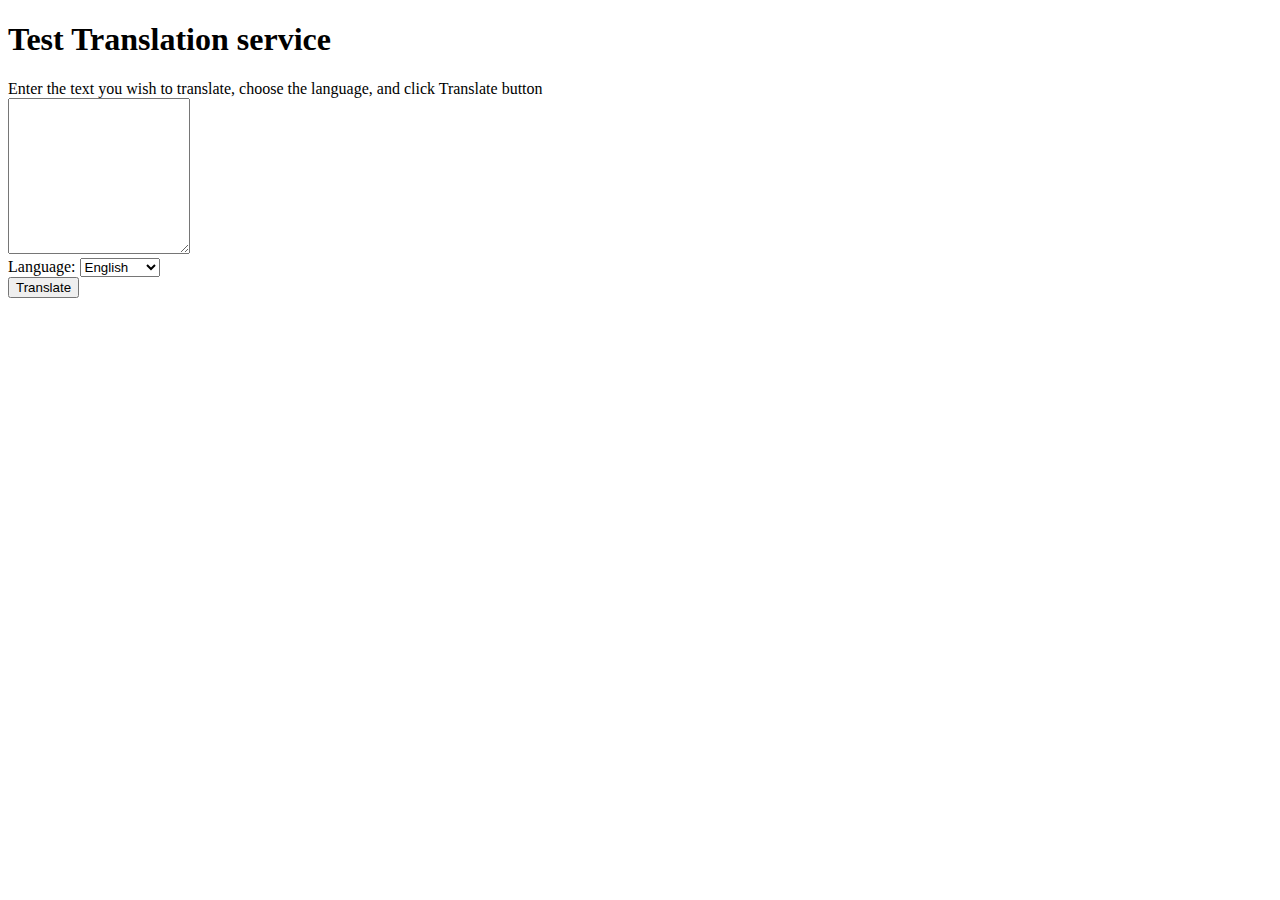
==== templates/index.html @ bc57c3a3 "templates created" ====
<!DOCTYPE html> 
<html lang="en"> 
	
<head> 
	<meta charset="UTF-8"> 
	<meta name="viewport" content="width=device-width, initial-scale=1.0"> 
	<link rel="stylesheet" href="https://cdn.jsdelivr.net/npm/bootstrap@4.5.3/dist/css/bootstrap.min.css"
		integrity="sha384-TX8t27EcRE3e/ihU7zmQxVncDAy5uIKz4rEkgIXeMed4M0jlfIDPvg6uqKI2xXr2" crossorigin="anonymous"> 
	<title>Text Translator</title> 
</head> 
	
<body> 
	<div class="container"> 
		<h1>Test Translation service</h1> 
		<div>Enter the text you wish to translate, choose the language, and click Translate button</div> 
		<div> 
			<form method="POST"> 
				<div class="form-group"> 
					<textarea name="text" cols="20" rows="10"
							class="form-control"></textarea> 
				</div> 
				<div class="form-group"> 
					<label for="language">Language:</label> 
					<select name="language" class="form-control"> 
						<option value="en">English</option> 
						<option value="it">Italian</option> 
						<option value="ja">Japanese</option> 
						<option value="ru">Russian</option> 
						<option value="de">German</option> 
					</select> 
				</div> 
				<div> 
					<button type="submit" class="btn btn-success">Translate</button> 
				</div> 
			</form> 
		</div> 
	</div> 
</body> 
	
</html>
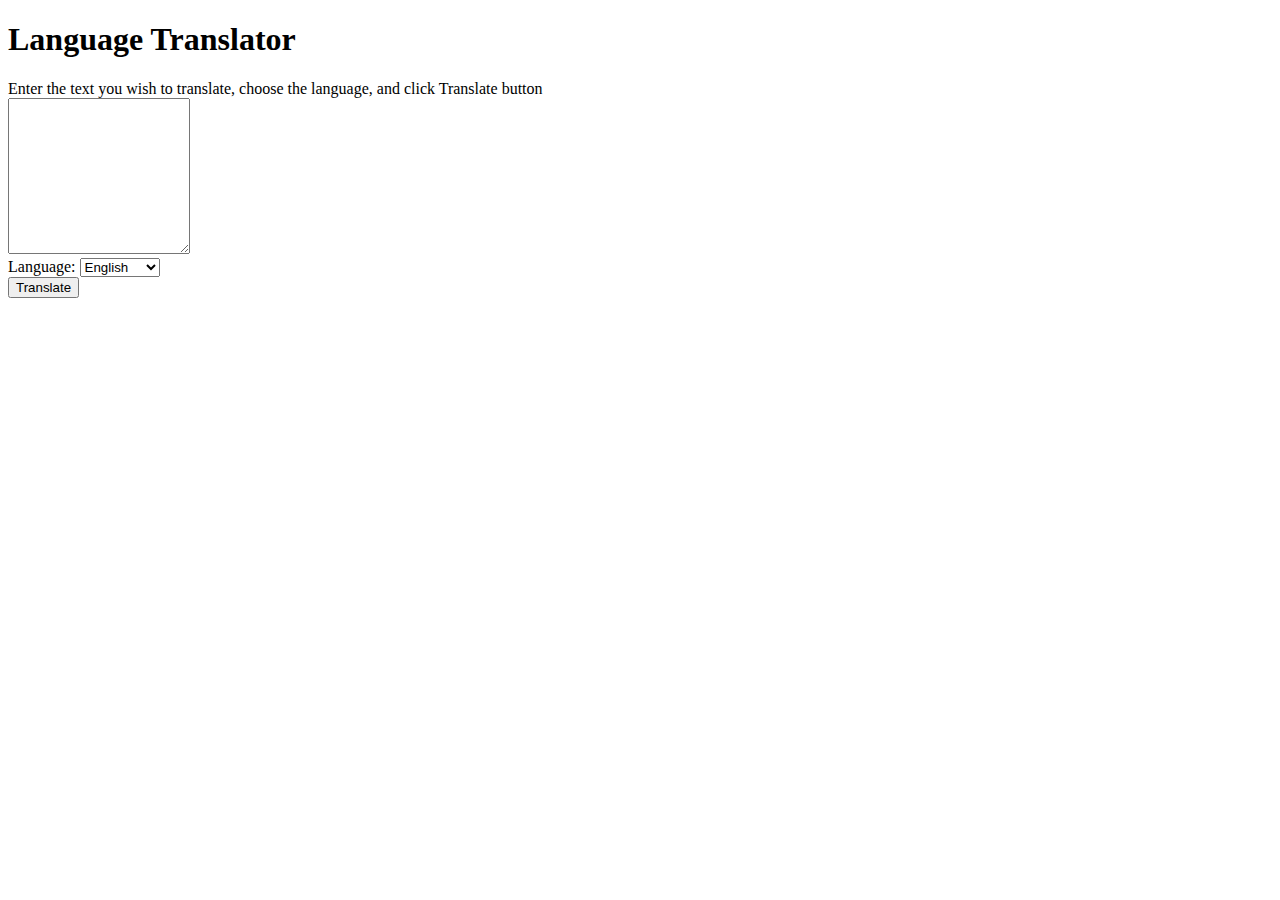
==== commit c98afd80: "Language Translator" ====
--- a/templates/index.html
+++ b/templates/index.html
@@ -6,12 +6,12 @@
 	<meta name="viewport" content="width=device-width, initial-scale=1.0"> 
 	<link rel="stylesheet" href="https://cdn.jsdelivr.net/npm/bootstrap@4.5.3/dist/css/bootstrap.min.css"
 		integrity="sha384-TX8t27EcRE3e/ihU7zmQxVncDAy5uIKz4rEkgIXeMed4M0jlfIDPvg6uqKI2xXr2" crossorigin="anonymous"> 
-	<title>Text Translator</title> 
+	<title>Language Translator</title> 
 </head> 
 	
 <body> 
 	<div class="container"> 
-		<h1>Test Translation service</h1> 
+		<h1>Language Translator</h1> 
 		<div>Enter the text you wish to translate, choose the language, and click Translate button</div> 
 		<div> 
 			<form method="POST"> 
@@ -27,6 +27,7 @@
 						<option value="ja">Japanese</option> 
 						<option value="ru">Russian</option> 
 						<option value="de">German</option> 
+						<option value="hi">Hindi</option> 
 					</select> 
 				</div> 
 				<div> 
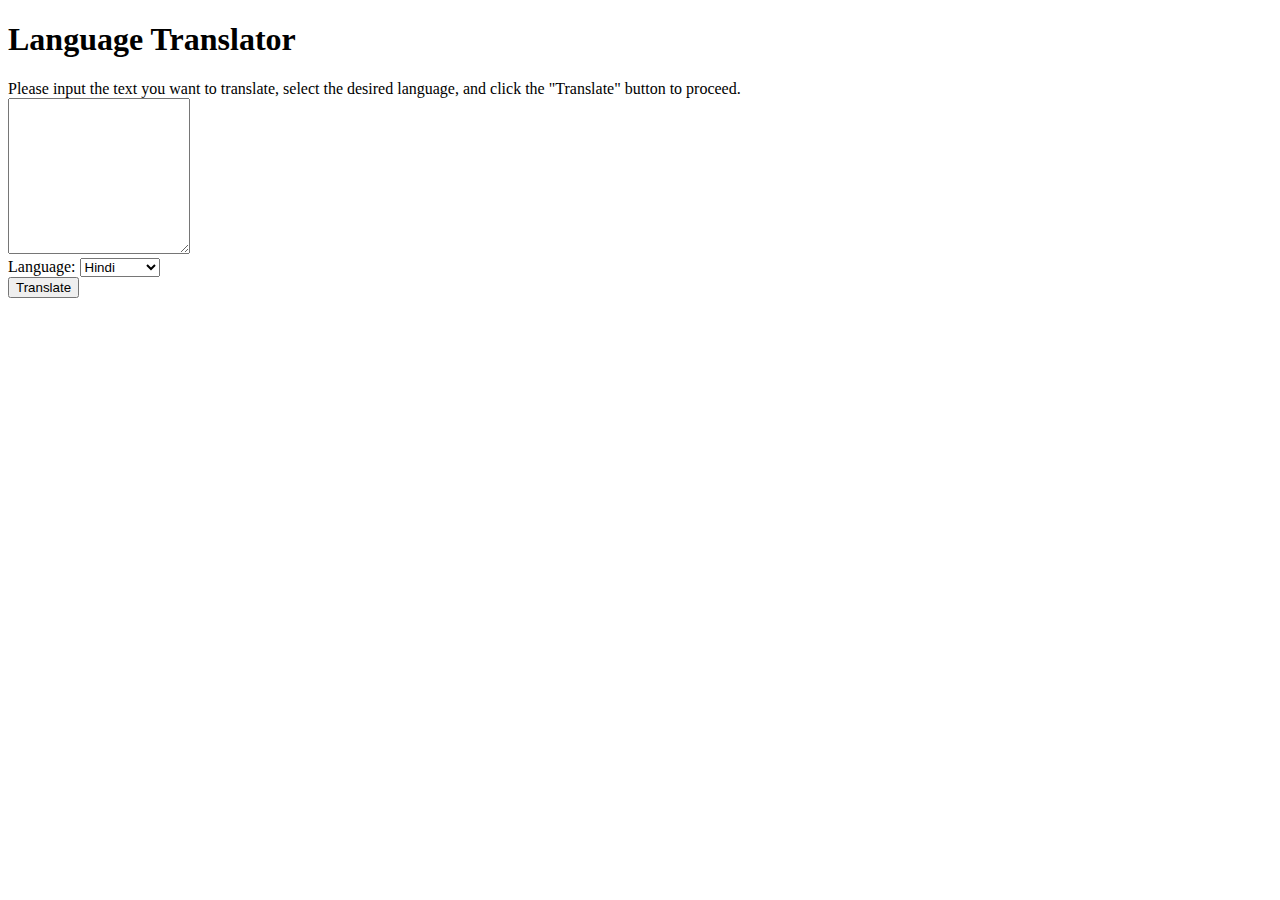
==== commit 29bd2722: "project completed" ====
--- a/templates/index.html
+++ b/templates/index.html
@@ -4,15 +4,15 @@
 <head> 
 	<meta charset="UTF-8"> 
 	<meta name="viewport" content="width=device-width, initial-scale=1.0"> 
-	<link rel="stylesheet" href="https://cdn.jsdelivr.net/npm/bootstrap@4.5.3/dist/css/bootstrap.min.css"
-		integrity="sha384-TX8t27EcRE3e/ihU7zmQxVncDAy5uIKz4rEkgIXeMed4M0jlfIDPvg6uqKI2xXr2" crossorigin="anonymous"> 
+	<link rel="stylesheet" href="{{ url_for('static', filename='style1.css') }}">
+	
 	<title>Language Translator</title> 
 </head> 
 	
 <body> 
 	<div class="container"> 
 		<h1>Language Translator</h1> 
-		<div>Enter the text you wish to translate, choose the language, and click Translate button</div> 
+		<div>Please input the text you want to translate, select the desired language, and click the "Translate" button to proceed.</div> 
 		<div> 
 			<form method="POST"> 
 				<div class="form-group"> 
@@ -21,13 +21,25 @@
 				</div> 
 				<div class="form-group"> 
 					<label for="language">Language:</label> 
-					<select name="language" class="form-control"> 
+					<select name="language" class="form-control">
+						<option value="hi">Hindi</option> 
 						<option value="en">English</option> 
+						<option value="ur">Urdu</option>
+						<option value="mr">Marathi</option> 
+						<option value="ml">Malyalam</option>  
+						<option value="gu">Gujarati</option>
+						<option value="te">Telugu</option>
+						<option value="ta">Tamil</option>
+						<option value="ar">Arabic</option>
+						<option value="tr">Turkish</option> 
 						<option value="it">Italian</option> 
 						<option value="ja">Japanese</option> 
 						<option value="ru">Russian</option> 
-						<option value="de">German</option> 
-						<option value="hi">Hindi</option> 
+						<option value="de">German</option>
+						<option value="he">Hebrew</option>
+
+						
+
 					</select> 
 				</div> 
 				<div> 
